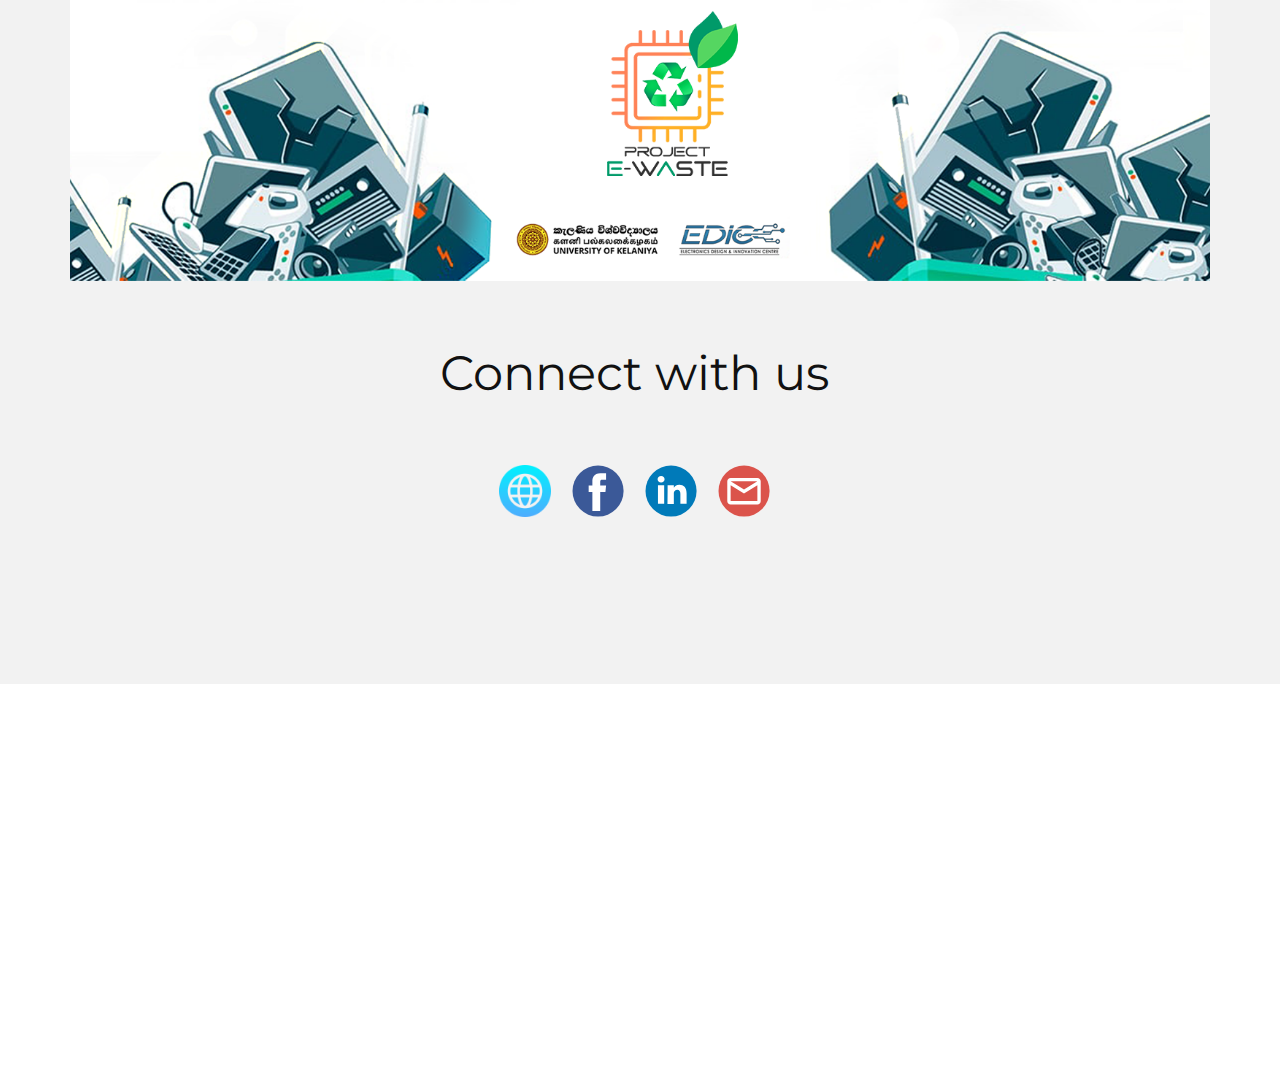
==== index.html @ 0e442817 "Add files via upload" ====
<!DOCTYPE html>
<html style="font-size: 16px;" lang="en"><head>
    <meta name="viewport" content="width=device-width, initial-scale=1.0">
    <meta charset="utf-8">
    <meta name="keywords" content="">
    <meta name="description" content="">
    <title>Page 1</title>
    <link rel="stylesheet" href="nicepage.css" media="screen">
<link rel="stylesheet" href="Page-1.css" media="screen">
    <script class="u-script" type="text/javascript" src="jquery.js" defer=""></script>
    <script class="u-script" type="text/javascript" src="nicepage.js" defer=""></script>
    <meta name="generator" content="Nicepage 5.6.2, nicepage.com">
    <link id="u-theme-google-font" rel="stylesheet" href="https://fonts.googleapis.com/css?family=Montserrat:100,100i,200,200i,300,300i,400,400i,500,500i,600,600i,700,700i,800,800i,900,900i|Raleway:100,100i,200,200i,300,300i,400,400i,500,500i,600,600i,700,700i,800,800i,900,900i">
    
    
    
    <script type="application/ld+json">{
		"@context": "http://schema.org",
		"@type": "Organization",
		"name": "Project E-Waste",
		"logo": "images/Logoextendedblack.png",
		"sameAs": [
				"https://www.facebook.com/UOKProjectEwaste/",
				"https://www.linkedin.com/company/project-e-waste/",
				"https://www.youtube.com/@projecte-waste-uok"
		]
}</script>
    <meta name="theme-color" content="#00b875">
    <meta property="og:title" content="Page 1">
    <meta property="og:description" content="">
    <meta property="og:type" content="website">
  <meta data-intl-tel-input-cdn-path="intlTelInput/"></head>
  <body class="u-body u-xl-mode" data-lang="en">

    <section class="u-clearfix u-grey-5 u-section-1" id="carousel_d5fe">
      <div class="u-clearfix u-sheet u-sheet-1">
        <img class="u-expanded-width u-image u-image-1" src="images/Formheader.png" data-image-width="1600" data-image-height="400">
        <div class="u-clearfix u-gutter-100 u-layout-wrap u-layout-wrap-1">
          <div class="u-gutter-0 u-layout">
            <div class="u-layout-row">
              <div class="u-container-align-center u-container-style u-layout-cell u-right-cell u-size--20 u-size-30-xxl u-layout-cell-1">
                <div class="u-container-layout u-container-layout-1">
                  <h2 class="u-align-center u-text u-text-1">Connect with us</h2>
                  <div class="u-social-icons u-spacing-21 u-social-icons-1">
                    <a class="u-social-url" target="_blank" data-type="Custom" title="Website" href="https://science.kln.ac.lk/units/edaic/index.php/component/sppagebuilder/?view=page&amp;id=24"><span class="u-file-icon u-icon u-social-custom u-social-icon u-icon-1"><img src="images/3178285.png" alt=""></span>
                    </a>
                    <a class="u-social-url" target="_blank" href="https://www.facebook.com/UOKProjectEwaste/" title="Facebook"><span class="u-icon u-icon-circle u-social-facebook u-social-icon u-icon-2"><svg class="u-svg-link" preserveAspectRatio="xMidYMin slice" viewBox="0 0 112 112" style=""><use xmlns:xlink="http://www.w3.org/1999/xlink" xlink:href="#svg-2fe9"></use></svg><svg x="0px" y="0px" viewBox="0 0 112 112" id="svg-2fe9" class="u-svg-content"><circle fill="#3B5998" cx="56.1" cy="56.1" r="55"></circle><path fill="#FFFFFF" d="M73.5,31.6h-9.1c-1.4,0-3.6,0.8-3.6,3.9v8.5h12.6L72,58.3H60.8v40.8H43.9V58.3h-8V43.9h8v-9.2
            c0-6.7,3.1-17,17-17h12.5v13.9H73.5z"></path></svg></span>
                    </a>
                    <a class="u-social-url" target="_blank" href="https://www.linkedin.com/company/project-e-waste/" title="LinkedIn"><span class="u-icon u-icon-circle u-social-icon u-social-linkedin u-icon-3"><svg class="u-svg-link" preserveAspectRatio="xMidYMin slice" viewBox="0 0 112 112" style=""><use xmlns:xlink="http://www.w3.org/1999/xlink" xlink:href="#svg-270d"></use></svg><svg x="0px" y="0px" viewBox="0 0 112 112" id="svg-270d" class="u-svg-content"><circle fill="#007AB9" cx="56.1" cy="56.1" r="55"></circle><path fill="#FFFFFF" d="M41.3,83.7H27.9V43.4h13.4V83.7z M34.6,37.9L34.6,37.9c-4.6,0-7.5-3.1-7.5-7c0-4,3-7,7.6-7s7.4,3,7.5,7
            C42.2,34.8,39.2,37.9,34.6,37.9z M89.6,83.7H76.2V62.2c0-5.4-1.9-9.1-6.8-9.1c-3.7,0-5.9,2.5-6.9,4.9c-0.4,0.9-0.4,2.1-0.4,3.3v22.5
            H48.7c0,0,0.2-36.5,0-40.3h13.4v5.7c1.8-2.7,5-6.7,12.1-6.7c8.8,0,15.4,5.8,15.4,18.1V83.7z"></path></svg></span>
                    </a>
                    <a class="u-social-url" target="_blank" data-type="Email" title="Email" href="mailto:projectewaste.edic@gmail.com"><span class="u-icon u-social-email u-social-icon u-icon-4"><svg class="u-svg-link" preserveAspectRatio="xMidYMin slice" viewBox="0 0 112 112" style=""><use xmlns:xlink="http://www.w3.org/1999/xlink" xlink:href="#svg-9e3a"></use></svg><svg class="u-svg-content" viewBox="0 0 112 112" x="0" y="0" id="svg-9e3a"><circle fill="currentColor" cx="56.1" cy="56.1" r="55"></circle><path id="path3864" fill="#FFFFFF" d="M27.2,28h57.6c4,0,7.2,3.2,7.2,7.2l0,0v42.7c0,3.9-3.2,7.2-7.2,7.2l0,0H27.2
	c-4,0-7.2-3.2-7.2-7.2V35.2C20,31.1,23.2,28,27.2,28 M56,52.9l28.8-17.8H27.2L56,52.9 M27.2,77.7h57.6V43.5L56,61.3L27.2,43.5V77.7z
	"></path></svg></span>
                    </a>
                  </div>
                </div>
              </div>
            </div>
          </div>
        </div>
      </div>
      <style data-mode="XXL" data-visited="true">@media (max-width: 0px) {
  .u-block-4704-1 {
    background-image: none;
  }
  .u-section-1 .u-sheet-1 {
    min-height: 519px;
  }
  .u-section-1 .u-layout-wrap-1 {
    margin-top: 60px;
    margin-bottom: 60px;
  }
  .u-block-4704-4 {
    min-height: 389px;
    background-image: url("images/7a1efc23-1b7a-7322-b1dc-bc6485a69227.jpg");
    background-position: 50% 50%;
  }
  .u-block-4704-5 {
    padding-top: 30px;
    padding-bottom: 30px;
    padding-left: 60px;
    padding-right: 60px;
  }
  .u-section-1 .u-layout-cell-1 {
    min-height: 389px;
  }
  .u-section-1 .u-container-layout-1 {
    padding-top: 23px;
    padding-bottom: 23px;
    padding-left: 30px;
    padding-right: 30px;
  }
  .u-section-1 .u-text-1 {
    margin-top: 0;
    margin-left: 0;
    margin-right: 0;
    margin-bottom: 0;
  }
  .u-section-1 .u-icon-1 {
    font-size: 1.5rem;
    margin-top: 30px;
    margin-left: 0;
    margin-right: 0;
    margin-bottom: 0;
  }
  .u-section-1 .u-social-icons-1 {
    height: 52px;
    min-height: 16px;
    width: 344px;
    min-width: 164px;
    white-space: nowrap;
    margin-top: 34px;
    margin-left: auto;
    margin-right: auto;
    margin-bottom: 0;
  }
  .u-section-1 .u-icon-2 {
    height: 100%;
  }
  .u-block-4704-12 {
    height: 100%;
  }
  .u-block-4704-13 {
    height: 100%;
  }
  .u-section-1 .u-icon-3 {
    height: 100%;
  }
  .u-section-1 .u-icon-4 {
    height: 100%;
  }
  .u-block-4704-17 {
    width: 146px;
    margin-top: 34px;
    margin-left: auto;
    margin-right: auto;
    margin-bottom: 0;
  }
  .u-block-4704-18 {
    background-image: none;
    border-style: solid;
    padding-top: 0;
    padding-bottom: 0;
    padding-left: 0;
    padding-right: 0;
  }
}</style>
    </section>
    <section class="u-clearfix u-section-2" id="sec-5f9d">
      <div class="u-clearfix u-sheet u-sheet-1"></div>
    </section>
    
    

  
</body></html>
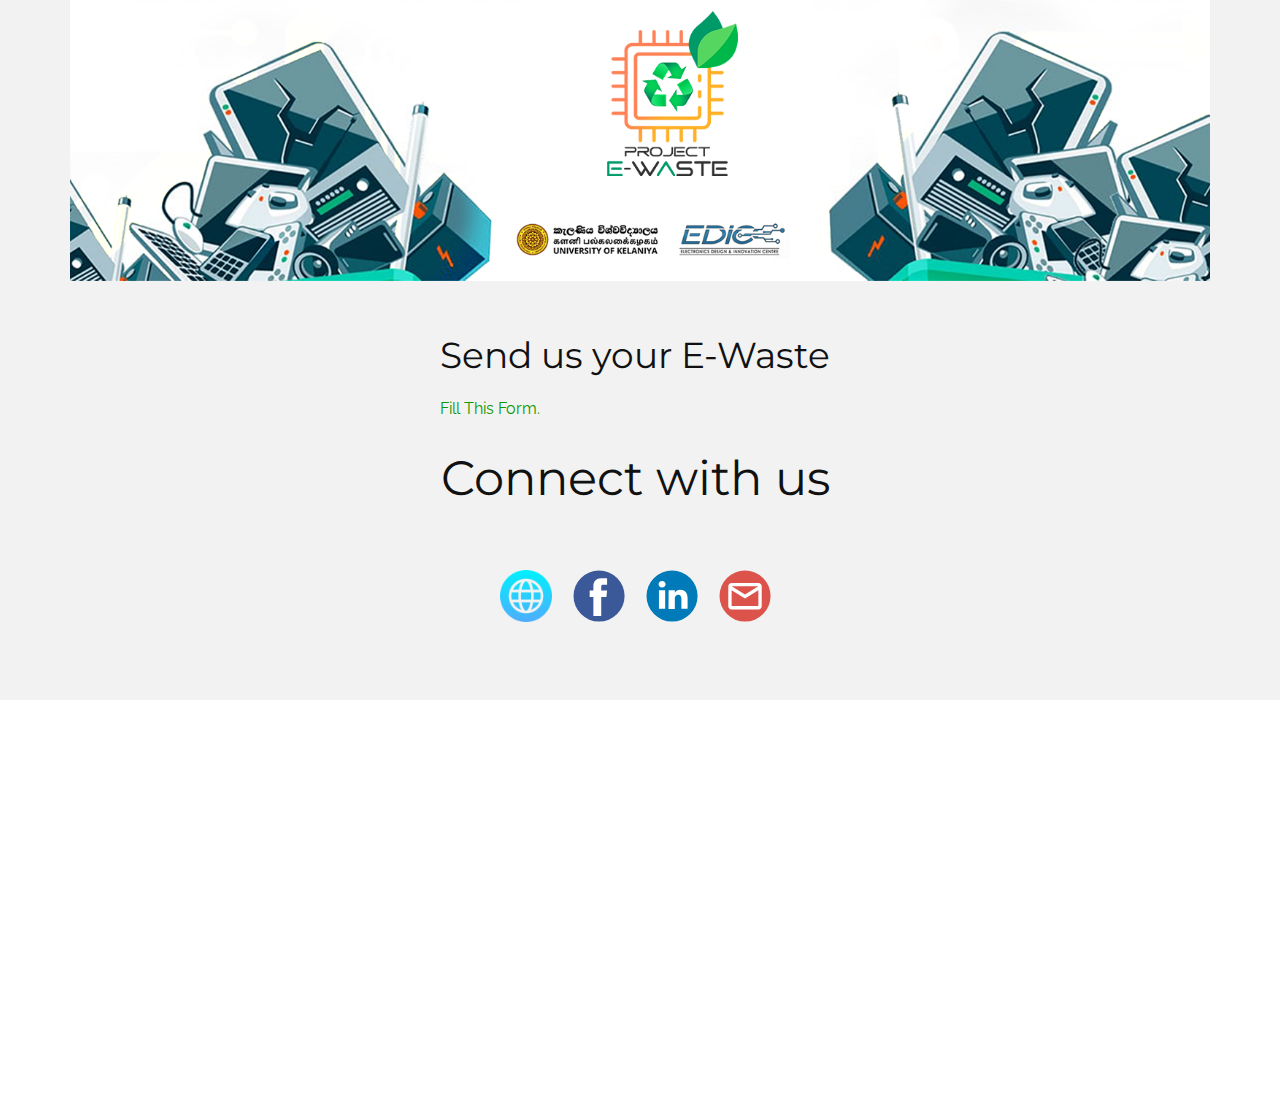
==== commit 25c8ec1d: "Update index.html" ====
--- a/index.html
+++ b/index.html
@@ -4,7 +4,7 @@
     <meta charset="utf-8">
     <meta name="keywords" content="">
     <meta name="description" content="">
-    <title>Page 1</title>
+    <title>Project E-Waste</title>
     <link rel="stylesheet" href="nicepage.css" media="screen">
 <link rel="stylesheet" href="Page-1.css" media="screen">
     <script class="u-script" type="text/javascript" src="jquery.js" defer=""></script>
@@ -40,7 +40,9 @@
             <div class="u-layout-row">
               <div class="u-container-align-center u-container-style u-layout-cell u-right-cell u-size--20 u-size-30-xxl u-layout-cell-1">
                 <div class="u-container-layout u-container-layout-1">
-                  <h2 class="u-align-center u-text u-text-1">Connect with us</h2>
+			<h2> Send us your E-Waste</h2> <a href="https://forms.gle/2Wt5AJKpFwFpvzKBA"> Fill This Form.</a>
+			
+			<h2 class="u-align-center u-text u-text-1">Connect with us</h2>
                   <div class="u-social-icons u-spacing-21 u-social-icons-1">
                     <a class="u-social-url" target="_blank" data-type="Custom" title="Website" href="https://science.kln.ac.lk/units/edaic/index.php/component/sppagebuilder/?view=page&amp;id=24"><span class="u-file-icon u-icon u-social-custom u-social-icon u-icon-1"><img src="images/3178285.png" alt=""></span>
                     </a>
@@ -156,4 +158,4 @@
     
 
   
-</body></html>+</body></html>
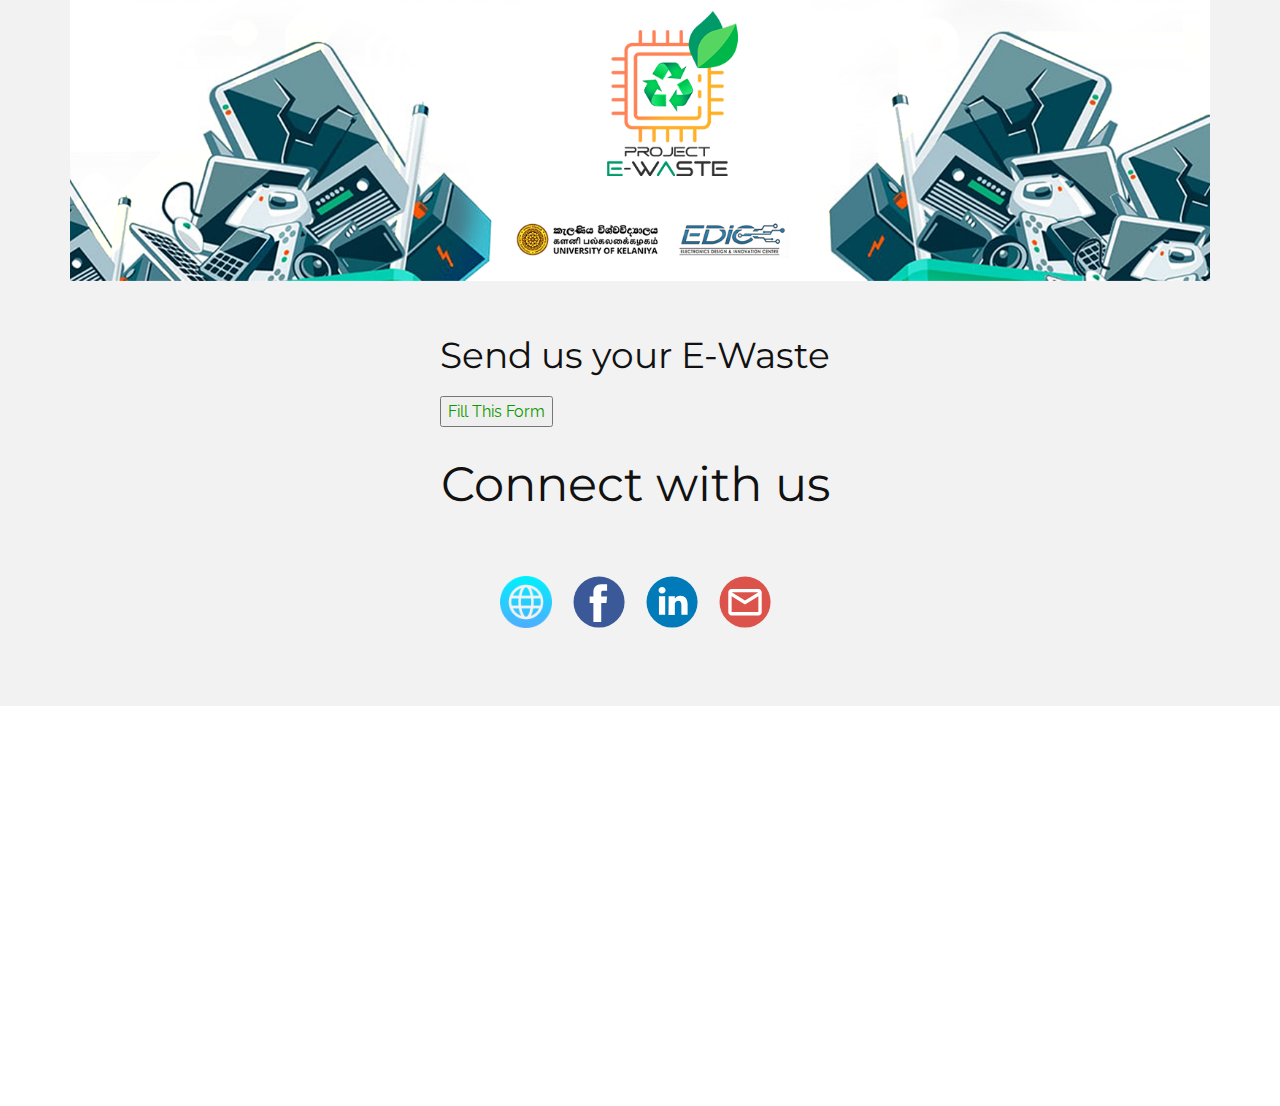
==== commit 8dc4c85d: "Update index.html" ====
--- a/index.html
+++ b/index.html
@@ -40,7 +40,7 @@
             <div class="u-layout-row">
               <div class="u-container-align-center u-container-style u-layout-cell u-right-cell u-size--20 u-size-30-xxl u-layout-cell-1">
                 <div class="u-container-layout u-container-layout-1">
-			<h2> Send us your E-Waste</h2> <a href="https://forms.gle/2Wt5AJKpFwFpvzKBA"> Fill This Form.</a>
+			<h2> Send us your E-Waste</h2> <a href="https://forms.gle/2Wt5AJKpFwFpvzKBA"><button> Fill This Form</button></a>
 			
 			<h2 class="u-align-center u-text u-text-1">Connect with us</h2>
                   <div class="u-social-icons u-spacing-21 u-social-icons-1">
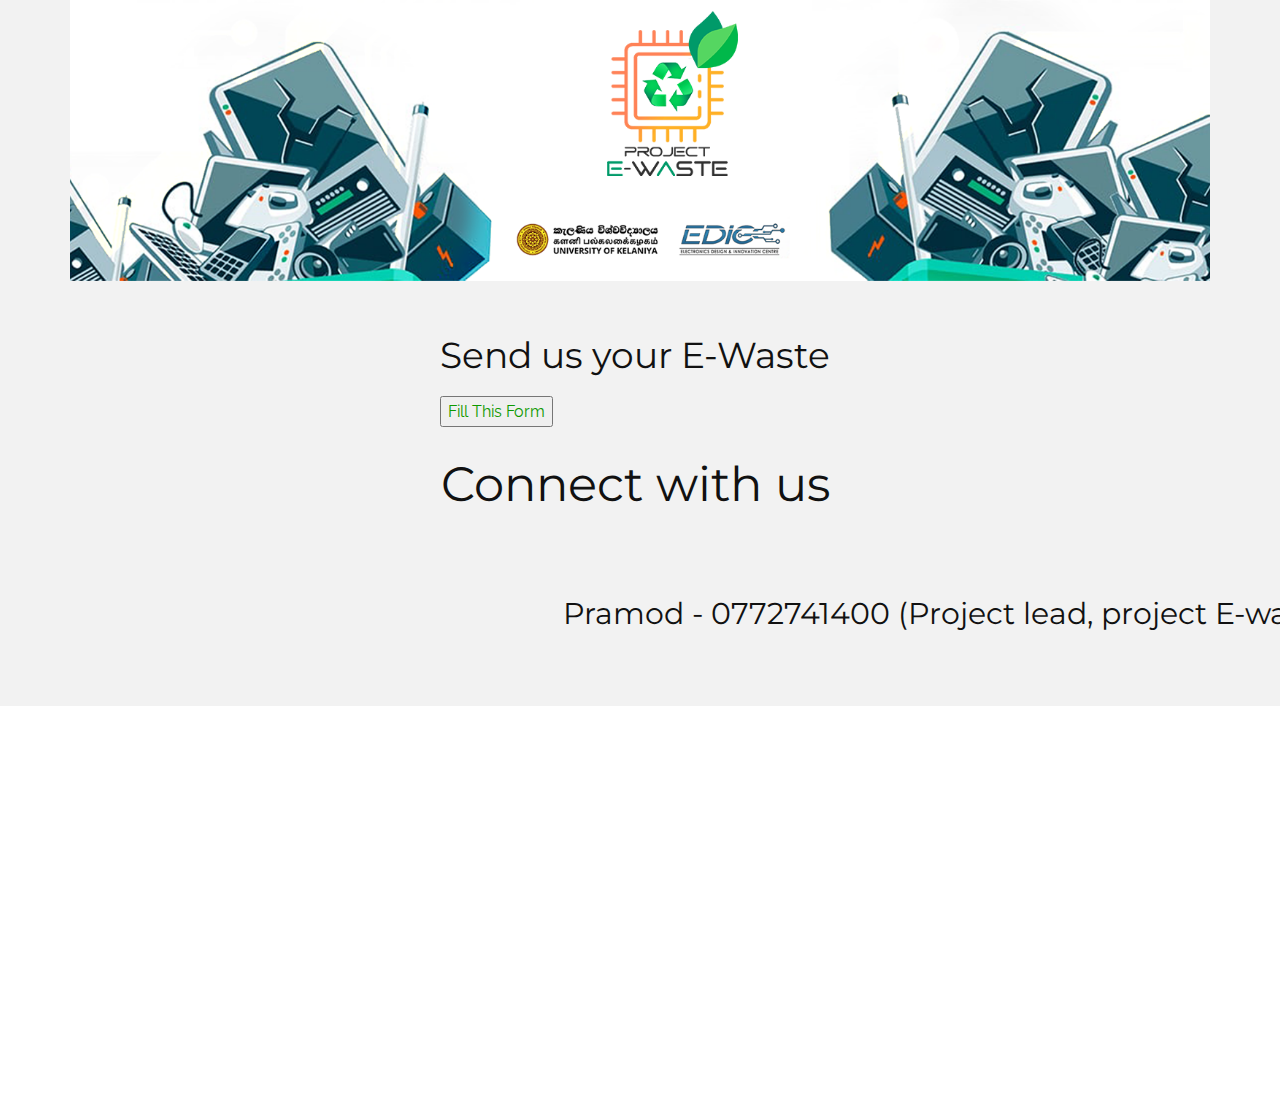
==== commit 2690cc53: "Update index.html" ====
--- a/index.html
+++ b/index.html
@@ -57,6 +57,8 @@
 	c-4,0-7.2-3.2-7.2-7.2V35.2C20,31.1,23.2,28,27.2,28 M56,52.9l28.8-17.8H27.2L56,52.9 M27.2,77.7h57.6V43.5L56,61.3L27.2,43.5V77.7z
 	"></path></svg></span>
                     </a>
+			  
+			  <h3> Pramod  - 0772741400 (Project lead, project E-waste)</h3>
                   </div>
                 </div>
               </div>
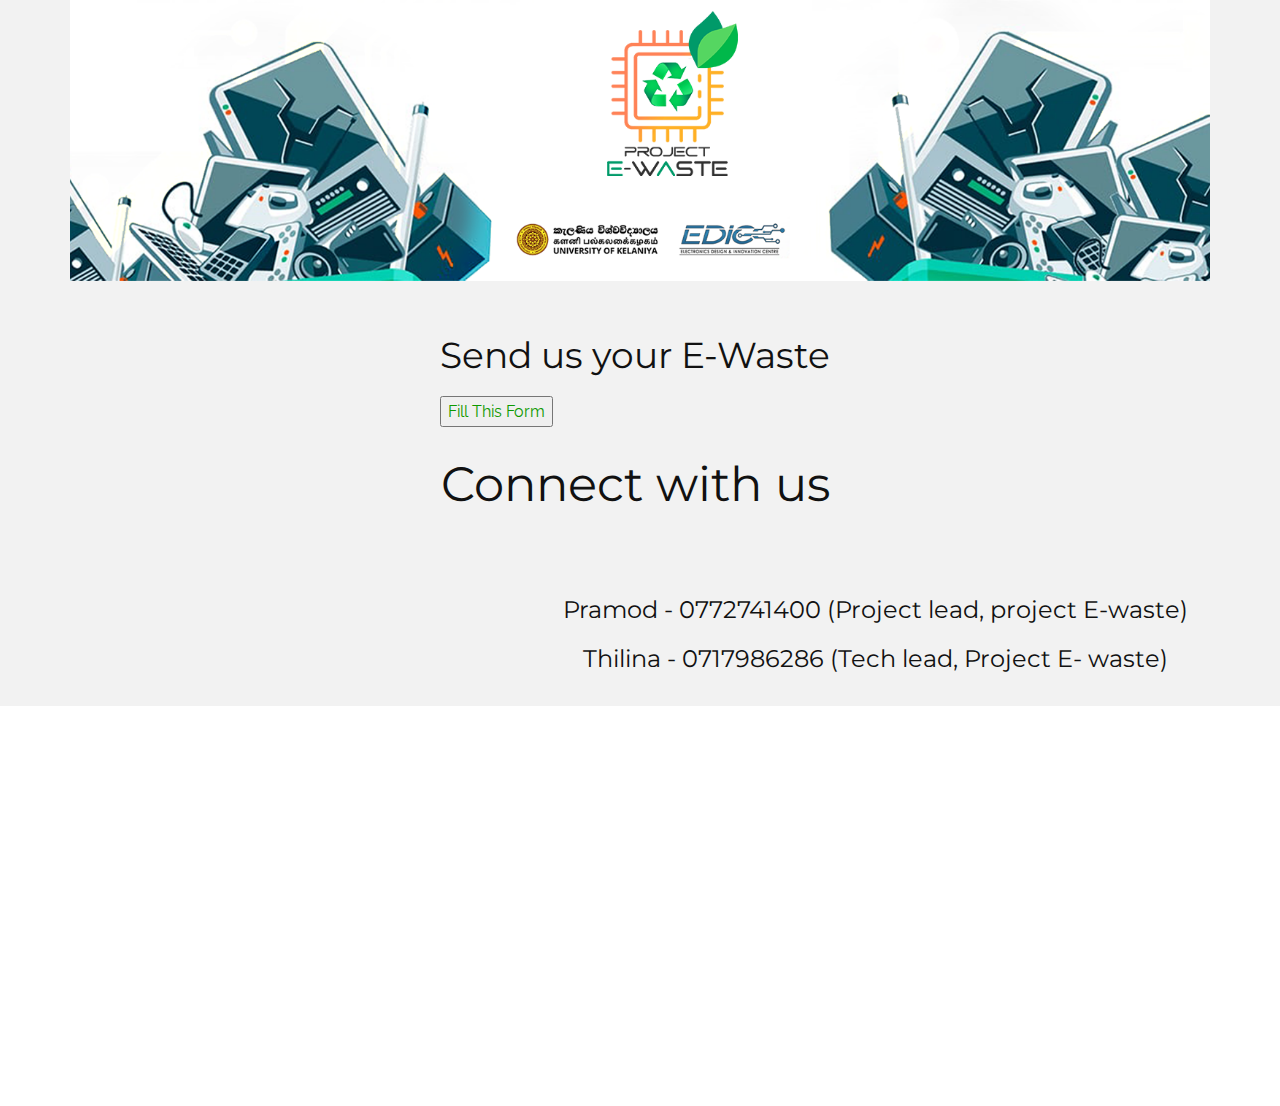
==== commit bbcb3533: "Update index.html" ====
--- a/index.html
+++ b/index.html
@@ -57,8 +57,10 @@
 	c-4,0-7.2-3.2-7.2-7.2V35.2C20,31.1,23.2,28,27.2,28 M56,52.9l28.8-17.8H27.2L56,52.9 M27.2,77.7h57.6V43.5L56,61.3L27.2,43.5V77.7z
 	"></path></svg></span>
                     </a>
-			  
-			  <h3> Pramod  - 0772741400 (Project lead, project E-waste)</h3>
+			  <center>
+			  <h4> Pramod  - 0772741400 (Project lead, project E-waste)</h4>
+			  <h4> Thilina - 0717986286 (Tech lead, Project E- waste)</h4>
+			  </center>
                   </div>
                 </div>
               </div>
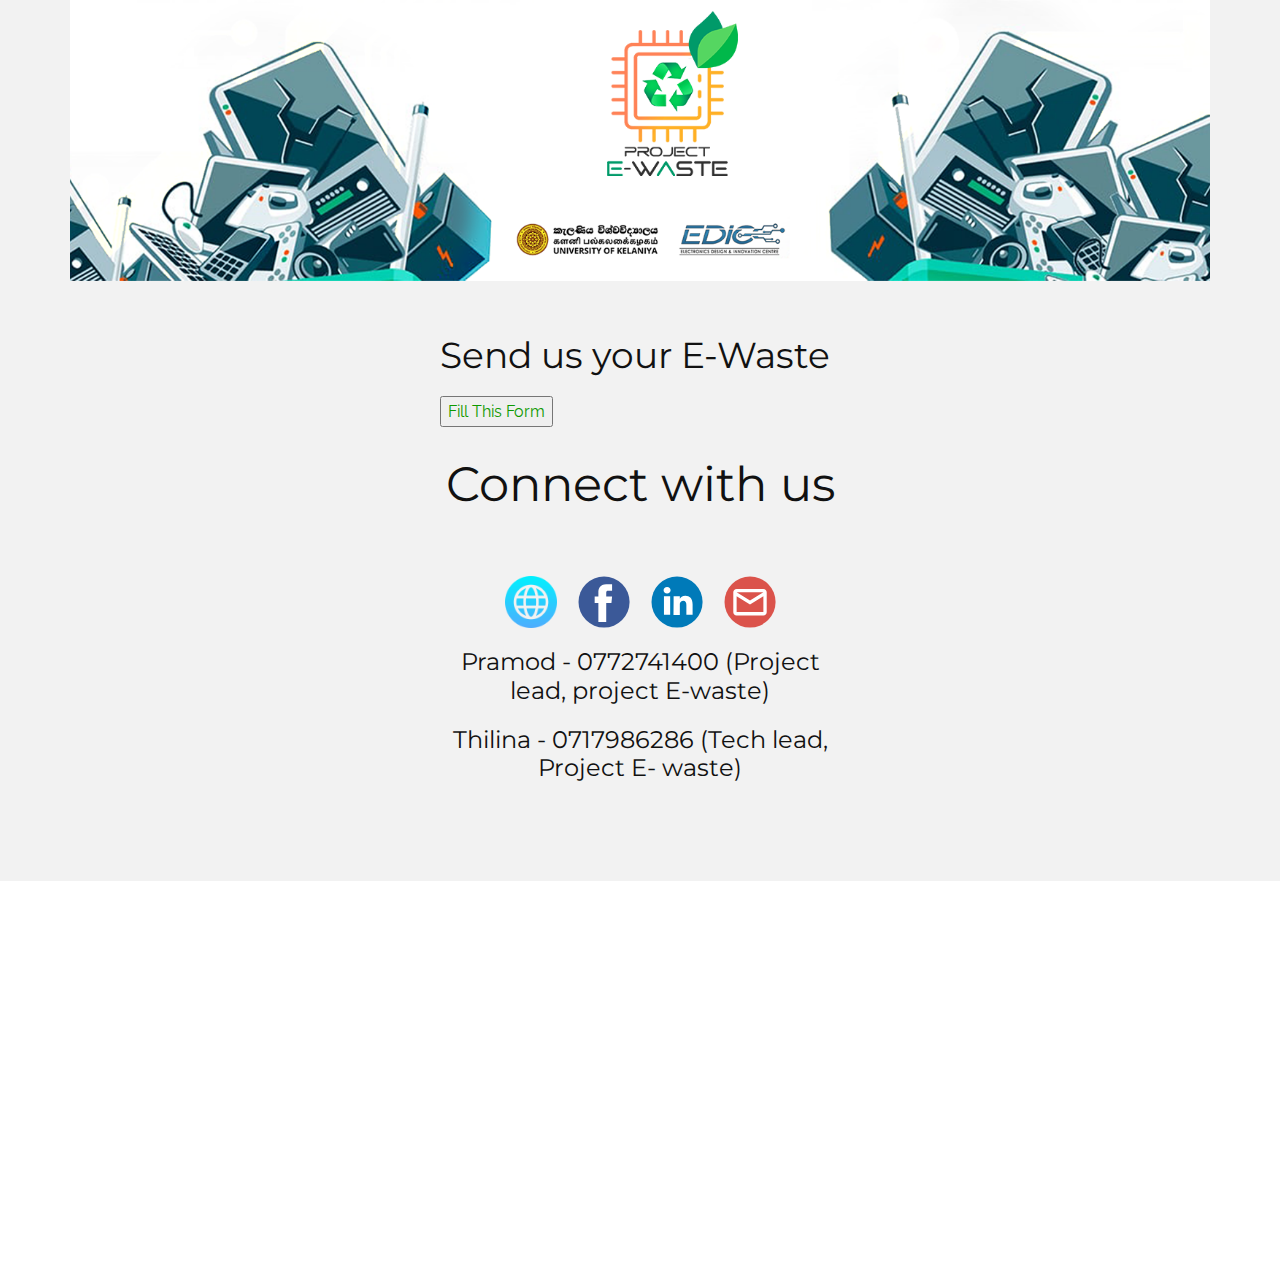
==== commit 59667fe8: "Update index.html" ====
--- a/index.html
+++ b/index.html
@@ -57,11 +57,12 @@
 	c-4,0-7.2-3.2-7.2-7.2V35.2C20,31.1,23.2,28,27.2,28 M56,52.9l28.8-17.8H27.2L56,52.9 M27.2,77.7h57.6V43.5L56,61.3L27.2,43.5V77.7z
 	"></path></svg></span>
                     </a>
-			  <center>
+
+                  </div>
+						  <center>
 			  <h4> Pramod  - 0772741400 (Project lead, project E-waste)</h4>
 			  <h4> Thilina - 0717986286 (Tech lead, Project E- waste)</h4>
 			  </center>
-                  </div>
                 </div>
               </div>
             </div>
